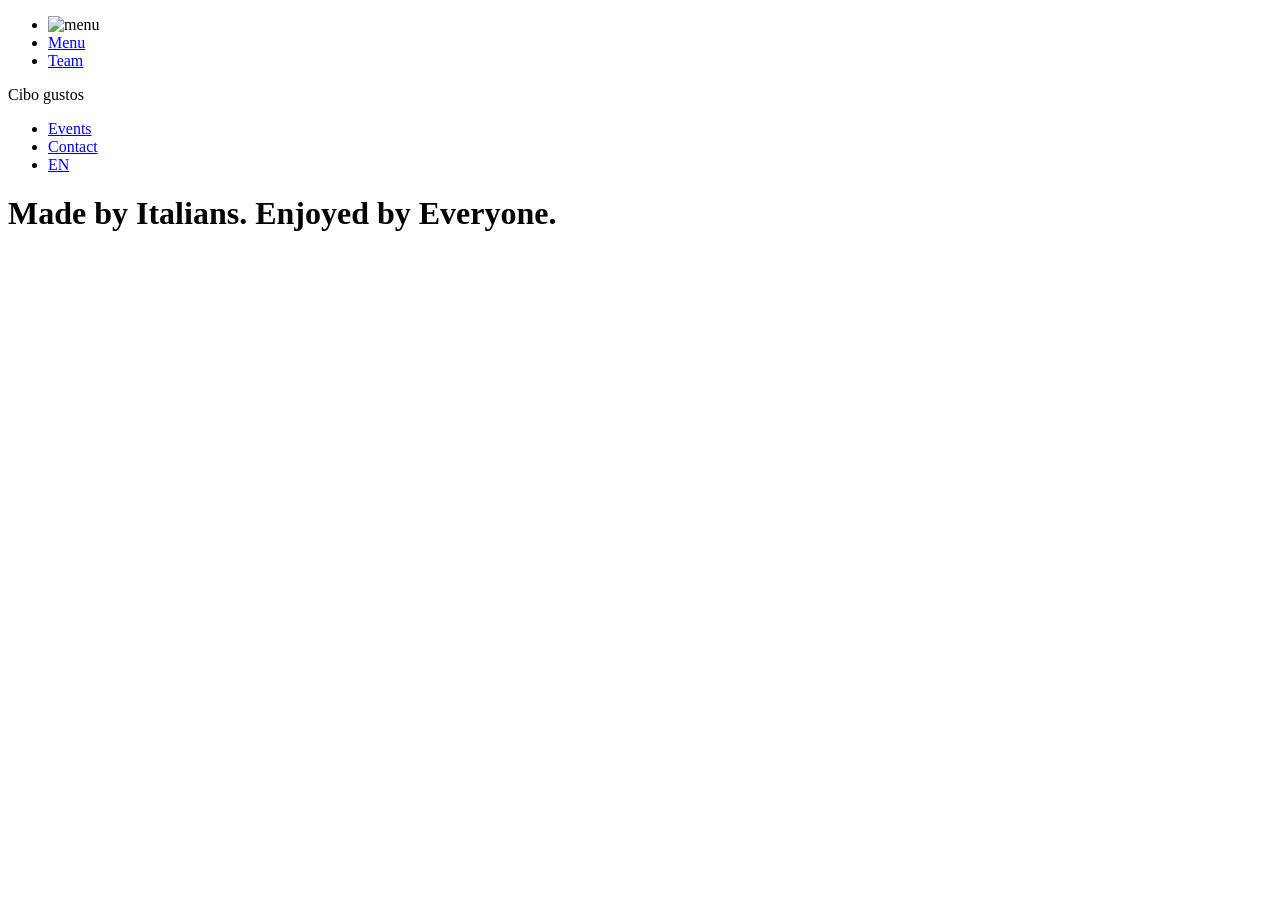
==== index.html @ d76d0f15 "Add files via upload" ====
<!DOCTYPE html>
<html lang="pt-br">
    <head>
        <meta charset="UTF-8">
        <meta name="viewport" content="width=device-width, initial-scale=1.0">
        <title>Meu Primeiro site</title>
    </head>
    <body>
        <!-- Conteúdo de seccionamento -->
         <nav>
            <ul>
                <li><img src="images/charm_menu-hamburger.png" width="40" height="40" alt="menu"></li>
                <li> 
                    <a href="pages/menu.html">Menu</a>
                </li>
                <li> 
                    <a href="#">Team</a>
                </li>
            </ul>

            <div>
                Cibo gustos
            </div>

            <ul>
                <li> 
                    <a href="pages/menu.html">Events</a>
                </li>
                <li> 
                    <a href="pages/contact.html">Contact</a>
                </li>
                <li> 
                    <a href="#">EN</a>
                </li>
            </ul>
         </nav>

         <header>
                <h1>Made by Italians. Enjoyed by Everyone.</h1>
         </header>

         <section>
         </section>

         <section>

         </section>

         <footer>
             
         </footer>
    </body>
</html>
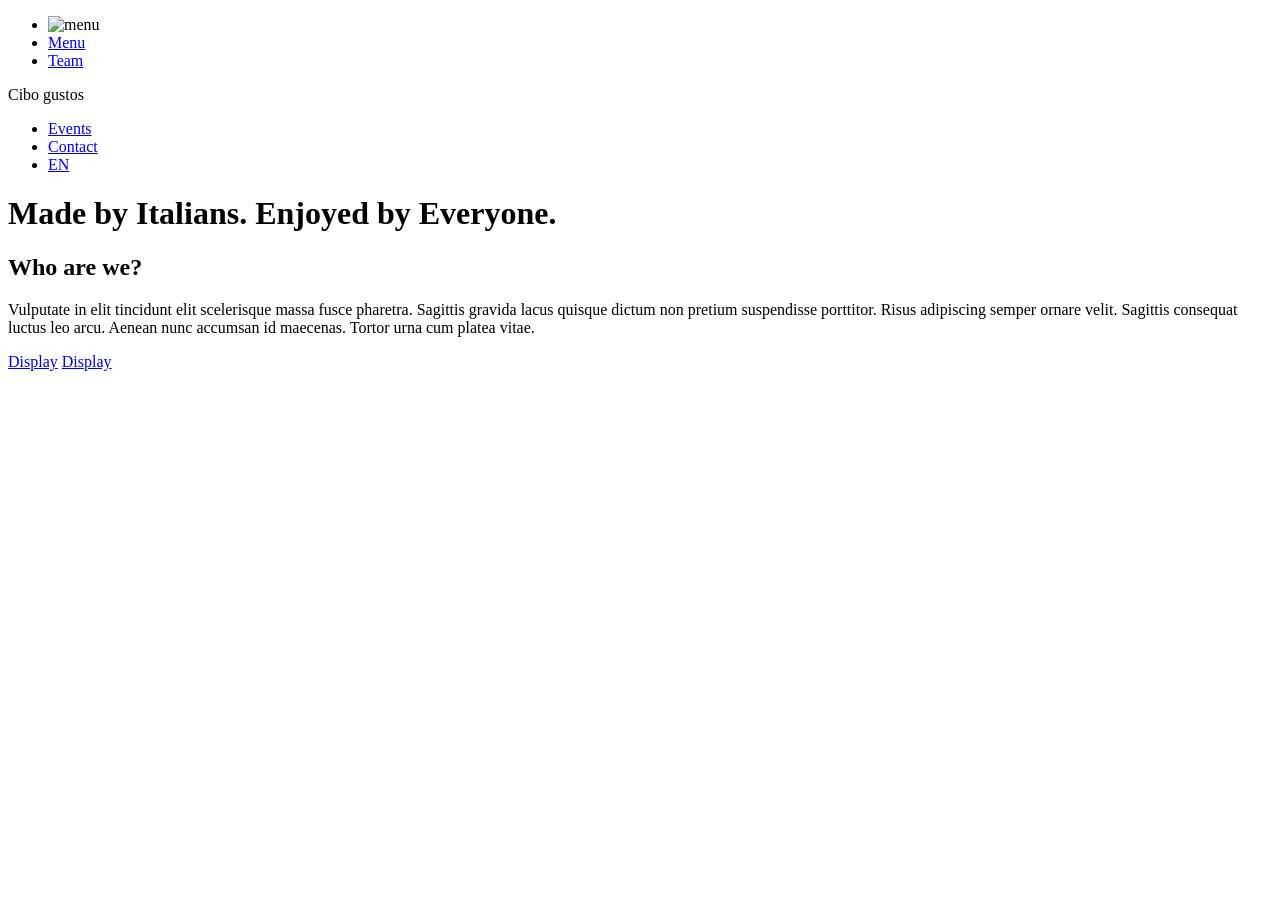
==== commit 6eb2a2b6: "Update index.html" ====
--- a/index.html
+++ b/index.html
@@ -4,46 +4,69 @@
         <meta charset="UTF-8">
         <meta name="viewport" content="width=device-width, initial-scale=1.0">
         <title>Meu Primeiro site</title>
+        <link rel="preconnect" href="https://fonts.googleapis.com">
+        <link rel="preconnect" href="https://fonts.gstatic.com" crossorigin>
+        <link href="https://fonts.googleapis.com/css2?family=Oswald:wght@200..700&display=swap" rel="stylesheet">
+        <link rel="stylesheet" href="css/format-font.css">
+        <link href="css/style.css" rel="stylesheet">
     </head>
     <body>
         <!-- Conteúdo de seccionamento -->
-         <nav>
-            <ul>
-                <li><img src="images/charm_menu-hamburger.png" width="40" height="40" alt="menu"></li>
-                <li> 
-                    <a href="pages/menu.html">Menu</a>
-                </li>
-                <li> 
-                    <a href="#">Team</a>
-                </li>
-            </ul>
-
-            <div>
-                Cibo gustos
+         <nav class="nav">
+            <div class="container">
+                <div class="menu">
+                    <ul class="sub-menu">
+                        <li>
+                            <img class="hamburger" src="images/charm_menu-hamburger.png" width="40" height="40" alt="menu">
+                        </li>
+                        <li> 
+                            <a href="pages/menu.html">Menu</a>
+                        </li>
+                        <li> 
+                            <a href="#" class="item">Team</a>
+                        </li>
+                    </ul>
+                    <div class="logo">
+                        Cibo gustos
+                    </div>
+                    <ul class="sub-menu">
+                        <li> 
+                            <a href="pages/menu.html">Events</a>
+                        </li>
+                        <li> 
+                            <a href="pages/contact.html">Contact</a>
+                        </li>
+                        <li> 
+                            <a href="#">EN</a>
+                        </li>
+                    </ul>
+                </div>
             </div>
-
-            <ul>
-                <li> 
-                    <a href="pages/menu.html">Events</a>
-                </li>
-                <li> 
-                    <a href="pages/contact.html">Contact</a>
-                </li>
-                <li> 
-                    <a href="#">EN</a>
-                </li>
-            </ul>
          </nav>
 
          <header>
-                <h1>Made by Italians. Enjoyed by Everyone.</h1>
+            <div class="container">
+                <div class="main">
+                    <h1>Made by Italians. Enjoyed by Everyone.</h1>
+                </div>
+            </div>
          </header>
 
          <section>
+            <div class="quemsomos">
+                <h2>Who are we?</h2>
+            </div>
+
+            <div class="quemsomos">
+                <p class="oswald">
+                    Vulputate in elit tincidunt elit scelerisque massa fusce pharetra. Sagittis gravida lacus quisque dictum non pretium suspendisse porttitor. Risus adipiscing semper ornare velit. Sagittis consequat luctus leo arcu. Aenean nunc accumsan id maecenas. Tortor urna cum platea vitae.
+                </p>
+                <a href="#" class="d"> Display</a>
+                <a href="#" class="d"> Display</a>
+            </div>
          </section>
 
          <section>
-
          </section>
 
          <footer>
@@ -51,4 +74,3 @@
          </footer>
     </body>
 </html>
-
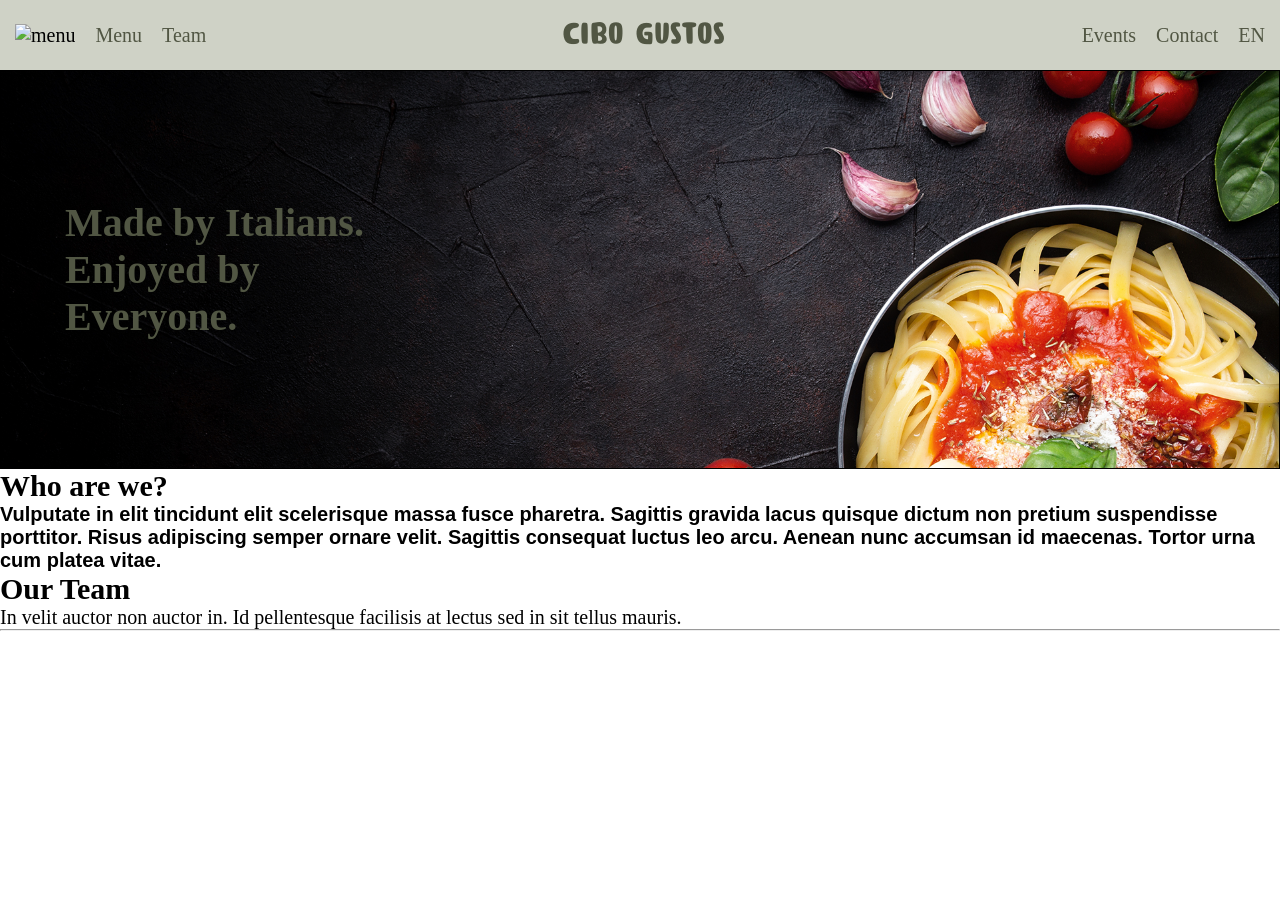
==== commit 193317b8: "Update index.html" ====
--- a/index.html
+++ b/index.html
@@ -9,20 +9,21 @@
         <link href="https://fonts.googleapis.com/css2?family=Oswald:wght@200..700&display=swap" rel="stylesheet">
         <link rel="stylesheet" href="css/format-font.css">
         <link href="css/style.css" rel="stylesheet">
+        <link rel="stylesheet" href="css/impressao.css" media="print">
     </head>
     <body>
         <!-- Conteúdo de seccionamento -->
-         <nav class="nav">
-            <div class="container">
+          <nav class="nav">
+            <div class="cibo-container">
                 <div class="menu">
                     <ul class="sub-menu">
-                        <li>
-                            <img class="hamburger" src="images/charm_menu-hamburger.png" width="40" height="40" alt="menu">
+                        <li class="item btn-hamburger">
+                            <img id="imgh" data-js="imagem" class="item hamburger" src="images/charm_menu-hamburger.png" width="40" height="40" alt="menu">
                         </li>
-                        <li> 
+                        <li class="item page"> 
                             <a href="pages/menu.html">Menu</a>
                         </li>
-                        <li> 
+                        <li class="item team"> 
                             <a href="#" class="item">Team</a>
                         </li>
                     </ul>
@@ -30,13 +31,13 @@
                         Cibo gustos
                     </div>
                     <ul class="sub-menu">
-                        <li> 
+                        <li class="item events"> 
                             <a href="pages/menu.html">Events</a>
                         </li>
-                        <li> 
+                        <li class="item contact"> 
                             <a href="pages/contact.html">Contact</a>
                         </li>
-                        <li> 
+                        <li class="item lang"> 
                             <a href="#">EN</a>
                         </li>
                     </ul>
@@ -45,32 +46,75 @@
          </nav>
 
          <header>
-            <div class="container">
+            <div class="cibo-container">
                 <div class="main">
-                    <h1>Made by Italians. Enjoyed by Everyone.</h1>
+                    <h1>
+                        <div>Made by Italians.</div> 
+                        <div>Enjoyed by Everyone.</div>
+                    </h1>
                 </div>
             </div>
          </header>
 
          <section>
-            <div class="quemsomos">
-                <h2>Who are we?</h2>
-            </div>
-
-            <div class="quemsomos">
-                <p class="oswald">
-                    Vulputate in elit tincidunt elit scelerisque massa fusce pharetra. Sagittis gravida lacus quisque dictum non pretium suspendisse porttitor. Risus adipiscing semper ornare velit. Sagittis consequat luctus leo arcu. Aenean nunc accumsan id maecenas. Tortor urna cum platea vitae.
-                </p>
-                <a href="#" class="d"> Display</a>
-                <a href="#" class="d"> Display</a>
+            <div class="cibo-container">
+                <div class="quemsomos">
+                    <h2>Who are we?</h2>
+                </div>
+    
+                <div class="quemsomos">
+                    <p class="oswald">
+                        Vulputate in elit tincidunt elit scelerisque massa fusce pharetra. Sagittis gravida lacus quisque dictum non pretium suspendisse porttitor. Risus adipiscing semper ornare velit. Sagittis consequat luctus leo arcu. Aenean nunc accumsan id maecenas. Tortor urna cum platea vitae.
+                    </p>
+                </div>
             </div>
          </section>
 
-         <section>
+         <section class="ourteam">
+            <div class="cibo-container">
+                
+                <h2>Our Team</h2>
+                <p>In velit auctor non auctor in. Id pellentesque facilisis at lectus sed in sit tellus mauris.</p>
+                <hr>
+                <!-- <div class="row">
+                    <div class="john col-sm-6 col-md-3">
+                        <div class="card">
+                            <div>
+                                <img src="images/team-photo.png" alt="">
+                            </div>
+                            <h3>Johnathan Demario</h3>
+                            <p>In velit auctor non auctor in. Id pellentesque facilisis at lectus sed in sit tellus mauris.</p>
+                        </div>
+                    </div>
+
+                    <div class="bryan col-sm-6 col-md-3">
+                        <img src="images/team-photo.png" alt="">
+                    </div>
+
+                    <div class="aciam col-sm-6 col-md-3">
+                        <img src="images/team-photo.png" alt="">
+                    </div>
+
+                    <div class="putin col-sm-6 col-md-3">
+                        <img src="images/team-photo.png" alt="">
+                    </div>
+                </div> -->
+
+                <!-- <div class="caixa-cards linha">
+                    <div class="card1 coluna coluna-sm-6 coluna-md-3">Lorem ipsum dolor sit amet.</div>
+                    <div class="card2 coluna coluna-sm-6 coluna-md-3">Lorem ipsum dolor sit amet.</div>
+                    <div class="card2 coluna coluna-sm-6 coluna-md-3">Lorem ipsum dolor sit amet.</div>
+                    <div class="card2 coluna coluna-sm-6 coluna-md-3">Lorem ipsum dolor sit amet.</div>
+                    <div class="teste coluna">Lorem ipsum dolor sit amet.</div>
+                </div> -->
+            </div>
          </section>
 
          <footer>
              
          </footer>
+         <!-- <script src="js/introducao.js"></script> -->
+         <!-- <script src="js/objeto-personalizado.js"></script> -->
+        <script src="js/dom.js"></script>
     </body>
 </html>
--- a/css/format-font.css
+++ b/css/format-font.css
@@ -0,0 +1,53 @@
+:root {
+    --cor-fonte: #515643;
+    --tamanho-fonte: 20px;
+}
+
+a {
+    color: #52ca08;
+}
+
+/* a:hover {
+   color: #b30101; 
+   text-decoration: none;
+} */
+
+a:active {
+   color: #0400ff;
+}
+
+a:focus {
+    background-color: #596144;
+}
+
+p:hover {
+   color: #755a01; 
+   text-decoration: underline;
+}
+
+div:target {
+    background-color: gold;
+    border: solid 1px #000;
+}
+
+p:target {
+  background-color: gold;
+}
+
+.acesso {
+    color: #755a01;
+}
+
+.seta {
+    text-decoration: none;
+}
+
+.seta::after {
+    content: " >";
+}
+
+.seta:hover::after {
+    content: " >";
+    color: #b30101;
+    padding-left: 10px;
+}
--- a/css/style.css
+++ b/css/style.css
@@ -0,0 +1,86 @@
+* {
+    margin: 0;
+    box-sizing: border-box;
+    padding: 0;
+}
+
+html {
+    font-size: var(--tamanho-fonte);
+}
+
+ul.sub-menu {
+    display: flex;
+    list-style-type: none;
+    align-items: center;
+    gap: 20px;
+}
+
+.nav {
+    background-color: #CFD2C6;
+}
+
+.menu {
+    display: flex;
+    justify-content: space-between;
+    align-items: center;
+    flex-direction: row;
+    padding: 15px 15px;
+}
+
+.container {
+    margin: 0 100px;
+}
+
+.hamburger {
+    width: 30px;
+    height: 30px;
+}
+
+a {
+    color: var(--cor-fonte);
+    text-decoration: none;
+}
+
+.logo {
+    font-family: pepper;
+    font-size: 1.6em;
+    color: var(--cor-fonte);
+}
+
+header {
+    background-image: url(../images/Full-background.png);
+    background-size: cover;
+    background-repeat: no-repeat;
+    border: 1px solid #000;
+    background-position: top center;
+    color: var(--cor-fonte);
+    padding: 10% 5%;
+    /* min-height: 500px; */
+}
+
+h1 {
+    width: 29%;
+}
+
+
+@font-face {
+    font-family: pepper;
+    src: url(../fonts/pepper-sauce.ttf)
+}
+
+.oswald {
+  font-family: "Oswald", sans-serif;
+  font-optical-sizing: auto;
+  font-weight: bold;
+  font-style: normal;
+}
+
+
+.d {
+    border: 1px solid #ff0000;
+    padding: 20px;
+    background-color: aqua;
+    /* display: block; */
+    border-radius: 50%;
+    box-shadow: 2px 2px 10px #000;
+}
